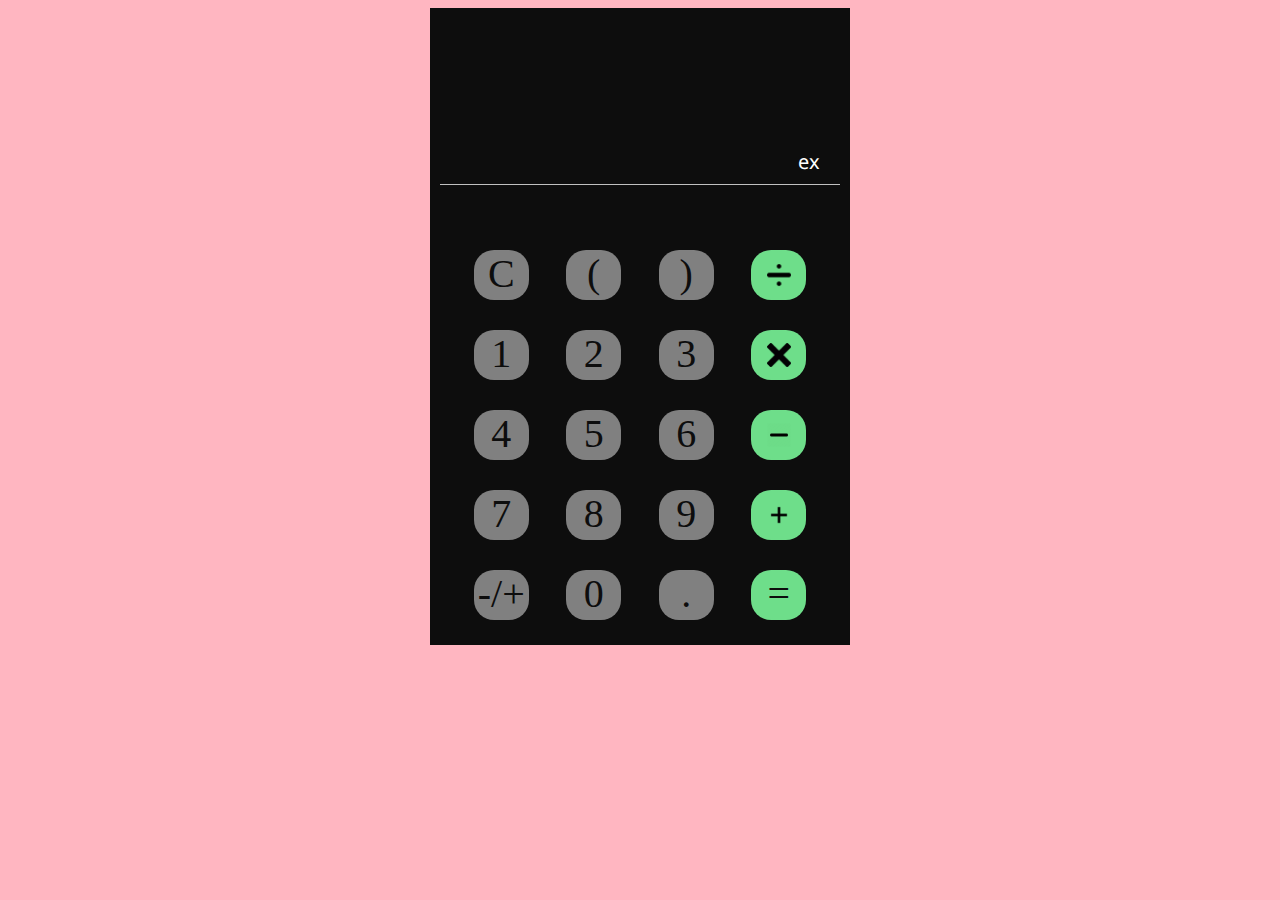
==== index.html @ 5abbdabb "change file name to index" ====
<!DOCTYPE html>
<html lang="en">
  <head>
    <meta charset="UTF-8" />
    <meta http-equiv="X-UA-Compatible" content="IE=edge" />
    <meta name="viewport" content="width=device-width, initial-scale=1.0" />
    <title>Document</title>
    <link rel="stylesheet" href="real-calculator.css" type="text/css" />
    <script src="sricpt.js"></script>
  </head>
  <body>
    <section id="Calculator_section">
      <div class="calculator-container">
        <div id="move-ans"></div>
        <div id="ansd">
          <div id="ans"></div>
          <div id="clear" onclick="back()">ex</div>
        </div>
        <div id="number-container">
          <div class="row">
            <div class="number" onclick="remove('')">C</div>
            <div class="number" onclick="n1('(')">(</div>
            <div class="number" onclick="n1(')')">)</div>
            <div class="number" id="operators" onclick="operators('/')">
              <img src="img/517809-200.png" alt="" />
            </div>
          </div>
          <div class="row">
            <div class="number" onclick="n1(1)">1</div>
            <div class="number" onclick="n1(2)">2</div>
            <div class="number" onclick="n1(3)">3</div>
            <div class="number" id="operators" onclick="operators('*')">
              <img src="img/R.png" alt="mutiplecation" />
            </div>
          </div>
          <div class="row">
            <div class="number" onclick="n1(4)">4</div>
            <div class="number" onclick="n1(5)">5</div>
            <div class="number" onclick="n1(6)">6</div>
            <div class="number" id="operators" onclick="operators('-')">
              <img src="img/R (1).png" alt="" />
            </div>
          </div>
          <div class="row">
            <div class="number" onclick="n1(7)">7</div>
            <div class="number" onclick="n1(8)">8</div>
            <div class="number" onclick="n1(9)">9</div>
            <div class="number" id="operators" onclick="operators('+')">
              <img src="img/plus.png" alt="" />
            </div>
          </div>
          <div class="row">
            <div class="number" onclick="sign()">-/+</div>
            <div class="number" onclick="n1(0)">0</div>
            <div class="number" onclick="n1('.')">.</div>
            <div class="number" id="operators" onclick="n2()">=</div>
          </div>
        </div>
      </div>
    </section>
  </body>
</html>
---- real-calculator.css ----
body {
  background-color: #ffb6c1;
}
@font-face {
  font-family: noto;
  src: url(NotoSans-Regular.ttf);
}
#Calculator_section {
  display: flex;
  justify-content: center;
}
.calculator-container {
  background-color: #0d0d0d;
  width: 400px;
  padding: 10px;
}
#move-ans {
  margin-top: 60px;
  height: 40px;
  color: silver;
  font-family: noto, sans-serif;
  font-size: 27px;
  text-align: right;
  opacity: 50%;
}
#ansd {
  border-bottom: 1px solid silver;
  padding: 20px;
  height: 16px;
  font-family: noto, sans-serif;
  margin-top: 10px;
  font-size: 23px;
  color: silver;
  text-align: right;
  display: flex;
  justify-content: right;
}
#ans {
  margin-right: 30px;
  transform: translateY(-3px);
}
#number-container {
  margin-top: 50px;
}
.row {
  display: flex;
  justify-content: space-around;
  width: auto;
  padding: 15px;
}
.number {
  width: 55px;
  height: 50px;
  border-radius: 20px;
  background-color: grey;
  font-size: 40px;
  padding: 4x;
  color: #0d0d0d;
  text-align: center;
  cursor: pointer;
}
#operators {
  background-color: #6ede8a;
}
img {
  height: 24px;
}
#clear {
  color: white;
  font-size: 20px;
}
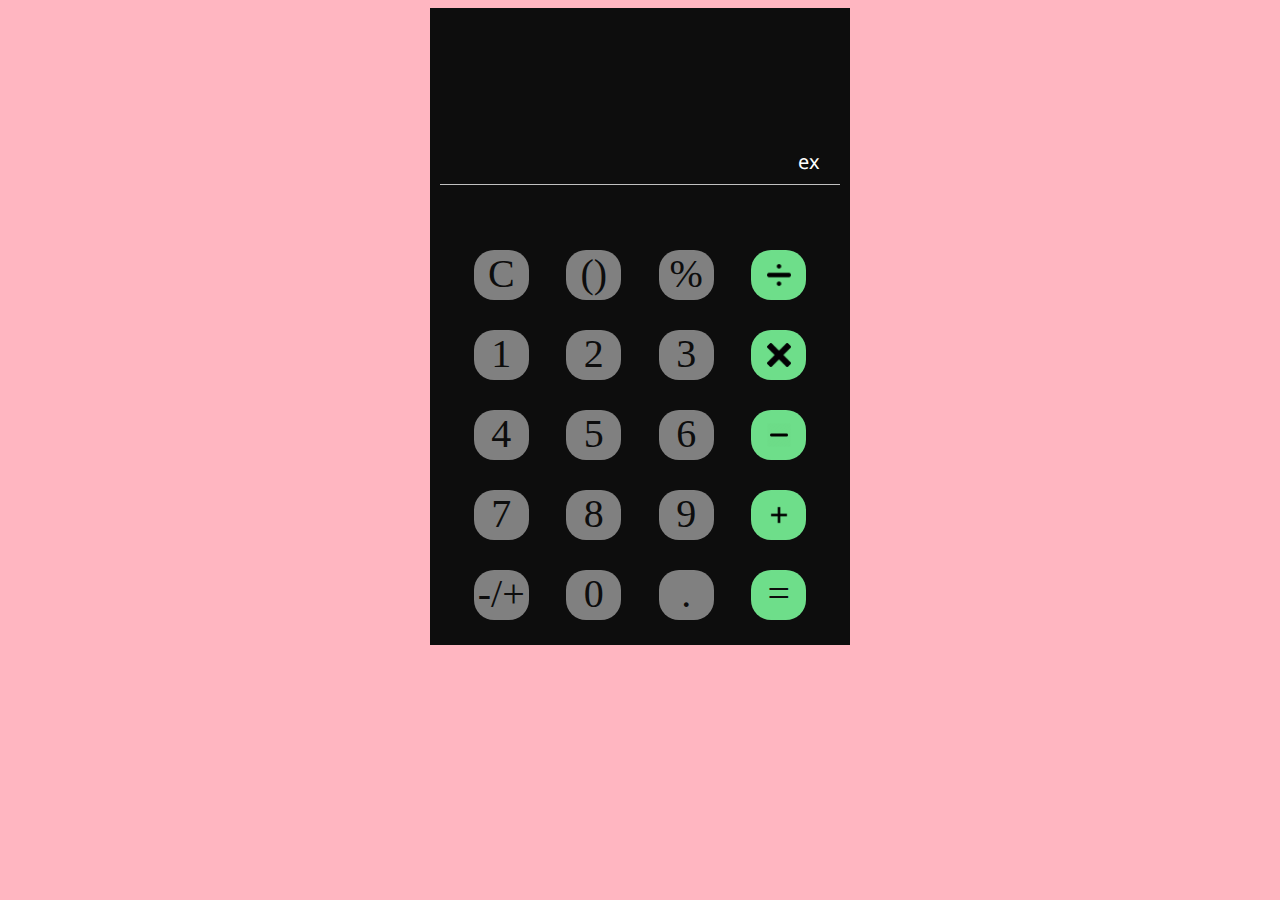
==== commit b959b9ad: "added percentage" ====
--- a/index.html
+++ b/index.html
@@ -19,8 +19,8 @@
         <div id="number-container">
           <div class="row">
             <div class="number" onclick="remove('')">C</div>
-            <div class="number" onclick="n1('(')">(</div>
-            <div class="number" onclick="n1(')')">)</div>
+            <div class="number" onclick="bracket()" >()</div>
+            <div class="number" onclick="n1('%')">%</div>
             <div class="number" id="operators" onclick="operators('/')">
               <img src="img/517809-200.png" alt="" />
             </div>
--- a/real-calculator.css
+++ b/real-calculator.css
@@ -1,5 +1,20 @@
 body {
   background-color: #ffb6c1;
+}
+::selection {
+  background: none;
+  color: inherit;
+}
+::-moz-selection {
+  background: none;
+  color: inherit;
+}
+* {
+  -webkit-touch-callout: none;
+  -webkit-tap-highlight-color: transparent;
+  -webkit-user-select: none;
+  -moz-user-select: none;
+  user-select: none;
 }
 @font-face {
   font-family: noto;
@@ -59,8 +74,14 @@
   text-align: center;
   cursor: pointer;
 }
+.number:active {
+  background-color: silver;
+}
 #operators {
   background-color: #6ede8a;
+}
+#operators:active {
+  background-color: silver;
 }
 img {
   height: 24px;
